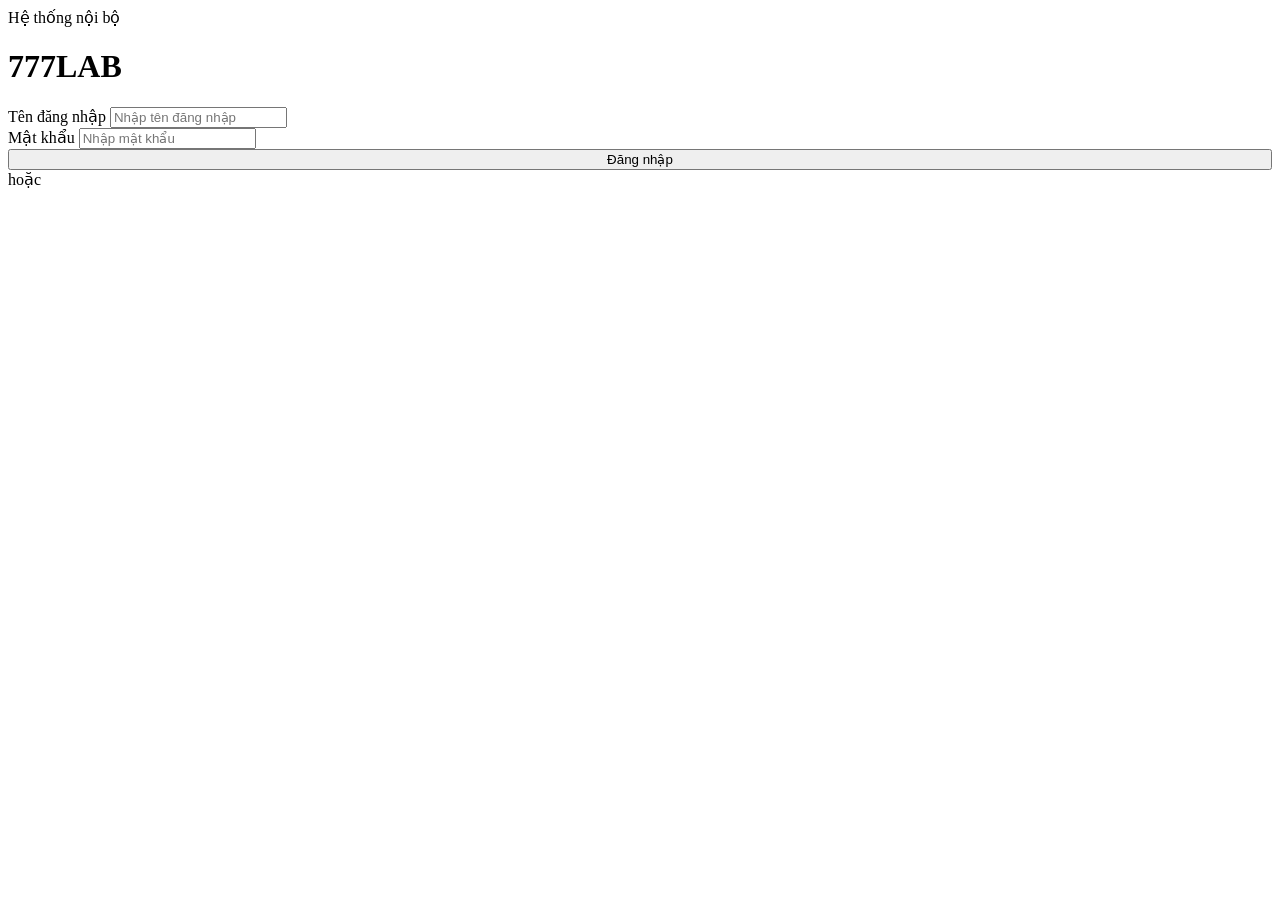
==== src/TimesheetBlogMeeting.API/wwwroot/login.html @ ae1c6de5 "First commit" ====
<!DOCTYPE html>
<html lang="vi">
<head>
  <meta charset="UTF-8" />
  <meta name="viewport" content="width=device-width, initial-scale=1.0" />
  <title>Đăng nhập — 777LAB</title>
  <link rel="preconnect" href="https://fonts.googleapis.com" />
  <link rel="preconnect" href="https://fonts.gstatic.com" crossorigin />
  <link href="https://fonts.googleapis.com/css2?family=Lora:ital,wght@0,400;0,500;0,600;0,700;1,400&family=Be+Vietnam+Pro:wght@400;500;600;700&display=swap" rel="stylesheet" />
  <link rel="stylesheet" href="/css/style.css" />
</head>
<body>
  <div class="login-wrap">
    <div class="login-card">
      <div class="login-brand">
        <div class="kicker">Hệ thống nội bộ</div>
        <h1>777<span style="color:var(--accent)">LAB</span></h1>
      </div>

      <form id="login-form">
        <div class="field">
          <label for="username">Tên đăng nhập</label>
          <input type="text" id="username" name="username" autocomplete="username" placeholder="Nhập tên đăng nhập" required />
        </div>
        <div class="field">
          <label for="password">Mật khẩu</label>
          <input type="password" id="password" name="password" autocomplete="current-password" placeholder="Nhập mật khẩu" required />
        </div>
        <button type="submit" class="btn btn-primary" style="width:100%; justify-content:center;" id="login-btn">
          Đăng nhập
        </button>
      </form>

      <div class="login-divider" id="login-divider"><span>hoặc</span></div>

      <div id="google-btn" class="google-btn-wrap"></div>
    </div>
  </div>

  <div id="toast-stack"></div>

  <script src="/js/api.js"></script>
  <script src="/js/login.js"></script>
  <script src="https://accounts.google.com/gsi/client" onload="onGoogleLoad()" async defer></script>
</body>
</html>
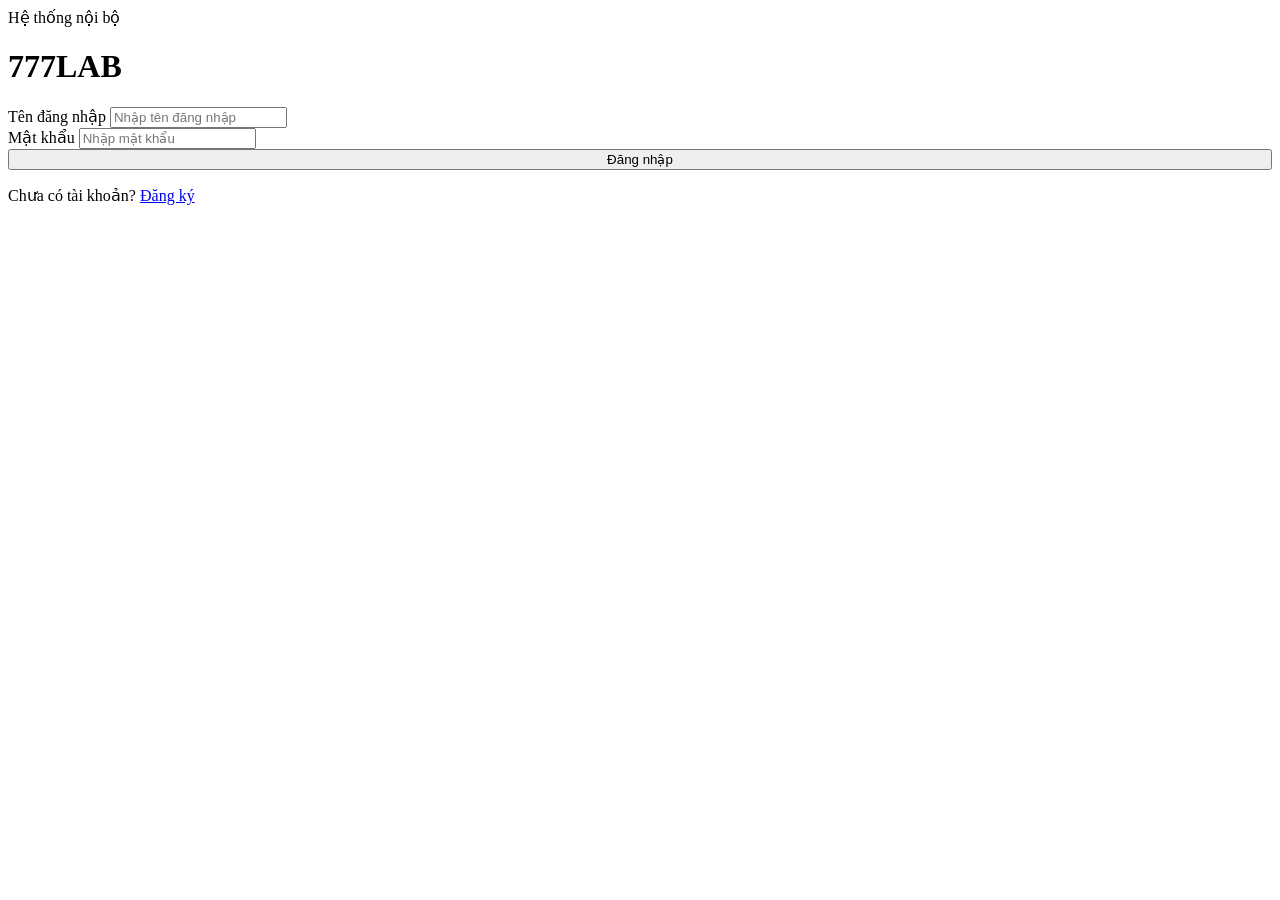
==== commit 5b4faf6c: "ford commit" ====
--- a/src/TimesheetBlogMeeting.API/wwwroot/login.html
+++ b/src/TimesheetBlogMeeting.API/wwwroot/login.html
@@ -31,9 +31,13 @@
         </button>
       </form>
 
+      <p class="login-alt">Chưa có tài khoản? <a href="/register.html">Đăng ký</a></p>
+
+      <!-- TẠM ẨN đăng nhập Google (chưa có domain + HTTPS nên Google chặn origin).
+           Bật lại: bỏ comment khối này và thẻ script GSI ở cuối trang.
       <div class="login-divider" id="login-divider"><span>hoặc</span></div>
-
       <div id="google-btn" class="google-btn-wrap"></div>
+      -->
     </div>
   </div>
 
@@ -41,6 +45,9 @@
 
   <script src="/js/api.js"></script>
   <script src="/js/login.js"></script>
+  <!-- TẠM ẨN đăng nhập Google — bật lại bằng cách bỏ comment dòng dưới:
   <script src="https://accounts.google.com/gsi/client" onload="onGoogleLoad()" async defer></script>
+  -->
+
 </body>
 </html>
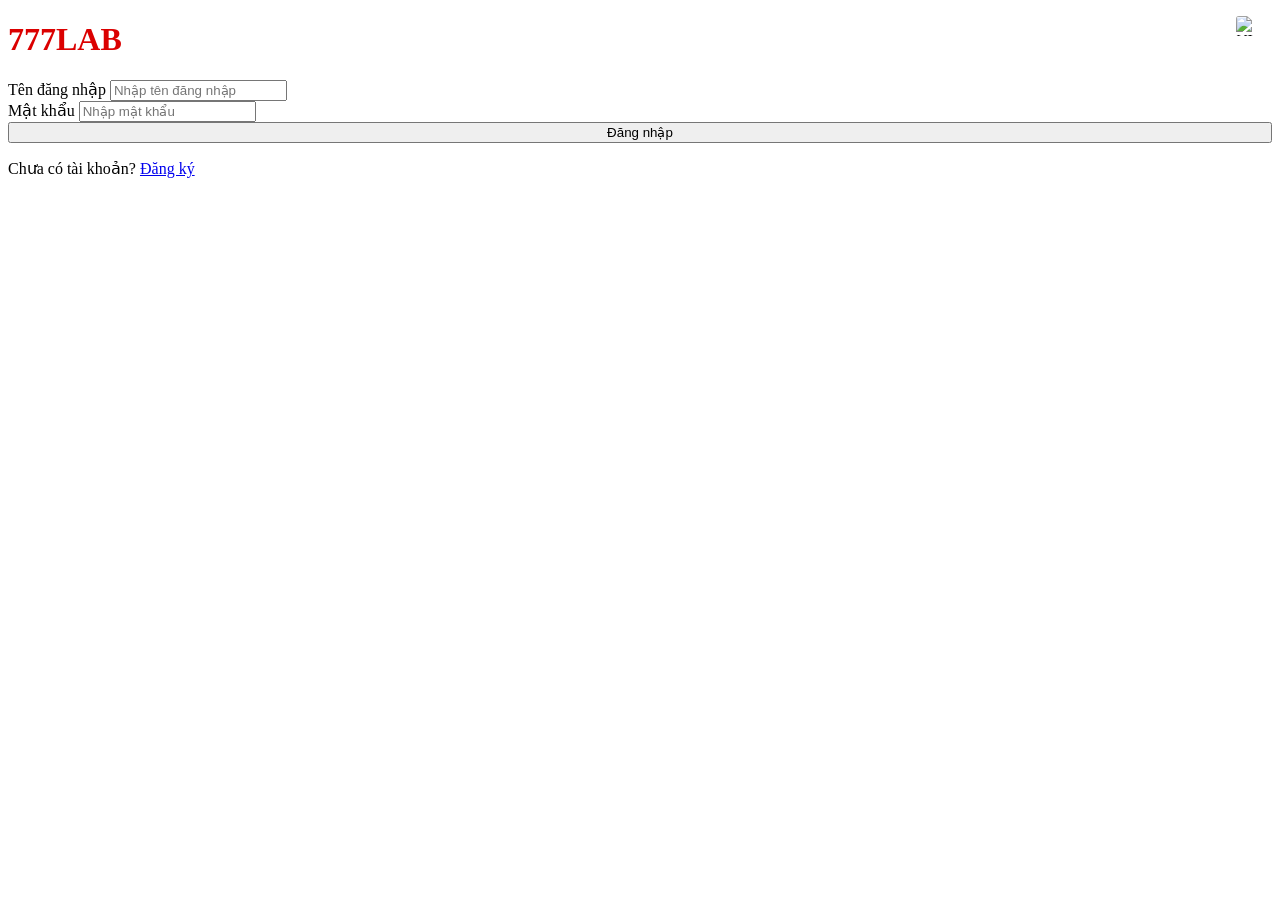
==== commit ed80419c: "ford commit" ====
--- a/src/TimesheetBlogMeeting.API/wwwroot/login.html
+++ b/src/TimesheetBlogMeeting.API/wwwroot/login.html
@@ -3,35 +3,45 @@
 <head>
   <meta charset="UTF-8" />
   <meta name="viewport" content="width=device-width, initial-scale=1.0" />
-  <title>Đăng nhập — 777LAB</title>
+  <title data-i18n-title="login">Đăng nhập — 777LAB</title>
   <link rel="preconnect" href="https://fonts.googleapis.com" />
   <link rel="preconnect" href="https://fonts.gstatic.com" crossorigin />
   <link href="https://fonts.googleapis.com/css2?family=Lora:ital,wght@0,400;0,500;0,600;0,700;1,400&family=Be+Vietnam+Pro:wght@400;500;600;700&display=swap" rel="stylesheet" />
   <link rel="stylesheet" href="/css/style.css" />
+  <style>
+.lang-flag {
+  width: 28px; height: 20px; cursor: pointer; margin-left: 12px; border-radius: 3px;
+  border: 1px solid var(--line); transition: all .15s;
+}
+.lang-flag:hover { border-color: var(--accent); transform: scale(1.05); }
+</style>
 </head>
 <body>
   <div class="login-wrap">
+    <img id="lang-flag" class="lang-flag" src="https://flagcdn.com/vn.svg" alt="VI" title="Chuyển sang Nhật" style="position:absolute; top:16px; right:16px;" />
     <div class="login-card">
       <div class="login-brand">
-        <div class="kicker">Hệ thống nội bộ</div>
-        <h1>777<span style="color:var(--accent)">LAB</span></h1>
+        <h1 style="font-weight:700; color:#DB0000;">777LAB</h1>
       </div>
 
       <form id="login-form">
         <div class="field">
-          <label for="username">Tên đăng nhập</label>
-          <input type="text" id="username" name="username" autocomplete="username" placeholder="Nhập tên đăng nhập" required />
+          <label for="username" data-i18n="username">Tên đăng nhập</label>
+          <input type="text" id="username" name="username" autocomplete="username" data-i18n-placeholder="usernamePlaceholder" required />
         </div>
         <div class="field">
-          <label for="password">Mật khẩu</label>
-          <input type="password" id="password" name="password" autocomplete="current-password" placeholder="Nhập mật khẩu" required />
+          <label for="password" data-i18n="password">Mật khẩu</label>
+          <input type="password" id="password" name="password" autocomplete="current-password" data-i18n-placeholder="passwordPlaceholder" required />
         </div>
-        <button type="submit" class="btn btn-primary" style="width:100%; justify-content:center;" id="login-btn">
+        <button type="submit" class="btn btn-primary" style="width:100%; justify-content:center;" id="login-btn" data-i18n="loginBtn">
           Đăng nhập
         </button>
       </form>
 
-      <p class="login-alt">Chưa có tài khoản? <a href="/register.html">Đăng ký</a></p>
+      <p class="login-alt">
+        <span data-i18n="noAccount">Chưa có tài khoản?</span>
+        <a href="/register.html" data-i18n="register">Đăng ký</a>
+      </p>
 
       <!-- TẠM ẨN đăng nhập Google (chưa có domain + HTTPS nên Google chặn origin).
            Bật lại: bỏ comment khối này và thẻ script GSI ở cuối trang.
@@ -45,6 +55,53 @@
 
   <script src="/js/api.js"></script>
   <script src="/js/login.js"></script>
+  <script>
+    (function() {
+      const lang = localStorage.getItem('lang') || 'vi';
+      const LANG_KEYS = {
+        vi: {
+          internalSystem: 'Hệ thống nội bộ', username: 'Tên đăng nhập', password: 'Mật khẩu',
+          usernamePlaceholder: 'Nhập tên đăng nhập', passwordPlaceholder: 'Nhập mật khẩu',
+          loginBtn: 'Đăng nhập', noAccount: 'Chưa có tài khoản?', register: 'Đăng ký',
+          vi: 'Tiếng Việt', ja: 'Tiếng Nhật'
+        },
+        ja: {
+          internalSystem: '社内システム', username: 'ユーザー名', password: 'パスワード',
+          usernamePlaceholder: 'ユーザー名を入力', passwordPlaceholder: 'パスワードを入力',
+          loginBtn: 'ログイン', noAccount: 'アカウントをお持ちでないですか？', register: '新規登録',
+          vi: 'ベトナム語', ja: '日本語'
+        }
+      };
+      const t = (key) => (LANG_KEYS[lang] && LANG_KEYS[lang][key]) || key;
+      const apply = () => {
+        document.querySelectorAll('[data-i18n]').forEach(el => {
+          const key = el.getAttribute('data-i18n');
+          if (LANG_KEYS[lang] && LANG_KEYS[lang][key]) el.textContent = LANG_KEYS[lang][key];
+        });
+        document.querySelectorAll('[data-i18n-placeholder]').forEach(el => {
+          const key = el.getAttribute('data-i18n-placeholder');
+          if (LANG_KEYS[lang] && LANG_KEYS[lang][key]) el.placeholder = LANG_KEYS[lang][key];
+        });
+        const titleEl = document.querySelector('[data-i18n-title]');
+        if (titleEl && LANG_KEYS[lang]) {
+          const key = titleEl.getAttribute('data-i18n-title');
+          if (LANG_KEYS[lang][key]) titleEl.textContent = LANG_KEYS[lang][key];
+        }
+        const flag = document.getElementById('lang-flag');
+        if (flag) {
+          flag.src = lang === 'ja' ? 'https://flagcdn.com/jp.svg' : 'https://flagcdn.com/vn.svg';
+          flag.alt = lang.toUpperCase();
+          flag.title = lang === 'ja' ? 'ベトナム語に切替' : '日本語に切替';
+        }
+      };
+      apply();
+      document.getElementById('lang-flag').addEventListener('click', () => {
+        const next = lang === 'vi' ? 'ja' : 'vi';
+        localStorage.setItem('lang', next);
+        location.reload();
+      });
+    })();
+  </script>
   <!-- TẠM ẨN đăng nhập Google — bật lại bằng cách bỏ comment dòng dưới:
   <script src="https://accounts.google.com/gsi/client" onload="onGoogleLoad()" async defer></script>
   -->
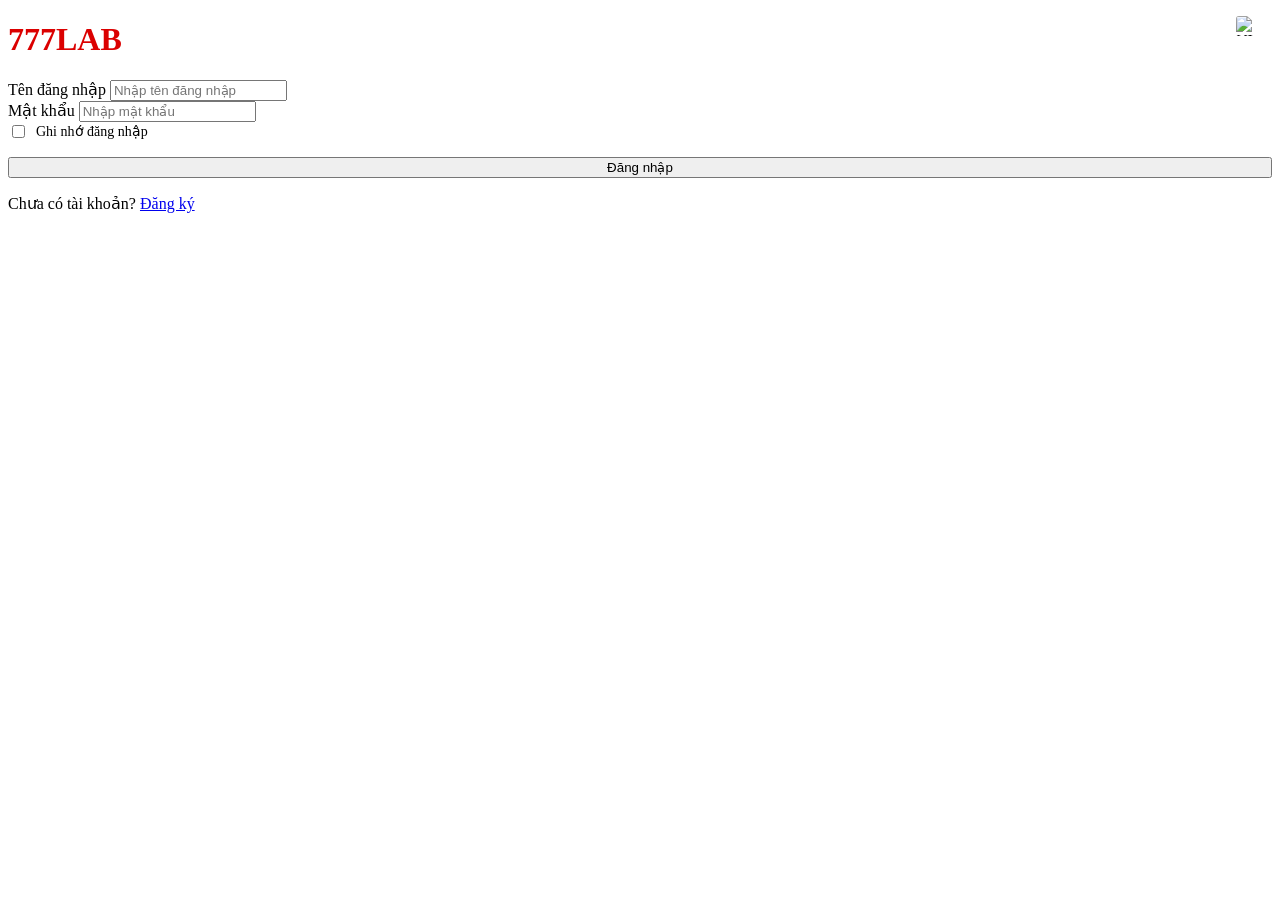
==== commit 7af45f7e: "fix" ====
--- a/src/TimesheetBlogMeeting.API/wwwroot/login.html
+++ b/src/TimesheetBlogMeeting.API/wwwroot/login.html
@@ -33,6 +33,10 @@
           <label for="password" data-i18n="password">Mật khẩu</label>
           <input type="password" id="password" name="password" autocomplete="current-password" data-i18n-placeholder="passwordPlaceholder" required />
         </div>
+        <label style="display:flex; align-items:center; gap:8px; margin-bottom:16px; font-size:14px;">
+          <input type="checkbox" id="remember-me" style="width:auto;" />
+          <span data-i18n="rememberMe">Ghi nhớ đăng nhập</span>
+        </label>
         <button type="submit" class="btn btn-primary" style="width:100%; justify-content:center;" id="login-btn" data-i18n="loginBtn">
           Đăng nhập
         </button>
@@ -63,12 +67,14 @@
           internalSystem: 'Hệ thống nội bộ', username: 'Tên đăng nhập', password: 'Mật khẩu',
           usernamePlaceholder: 'Nhập tên đăng nhập', passwordPlaceholder: 'Nhập mật khẩu',
           loginBtn: 'Đăng nhập', noAccount: 'Chưa có tài khoản?', register: 'Đăng ký',
+          rememberMe: 'Ghi nhớ đăng nhập',
           vi: 'Tiếng Việt', ja: 'Tiếng Nhật'
         },
         ja: {
           internalSystem: '社内システム', username: 'ユーザー名', password: 'パスワード',
           usernamePlaceholder: 'ユーザー名を入力', passwordPlaceholder: 'パスワードを入力',
           loginBtn: 'ログイン', noAccount: 'アカウントをお持ちでないですか？', register: '新規登録',
+          rememberMe: 'ログインを記憶する',
           vi: 'ベトナム語', ja: '日本語'
         }
       };
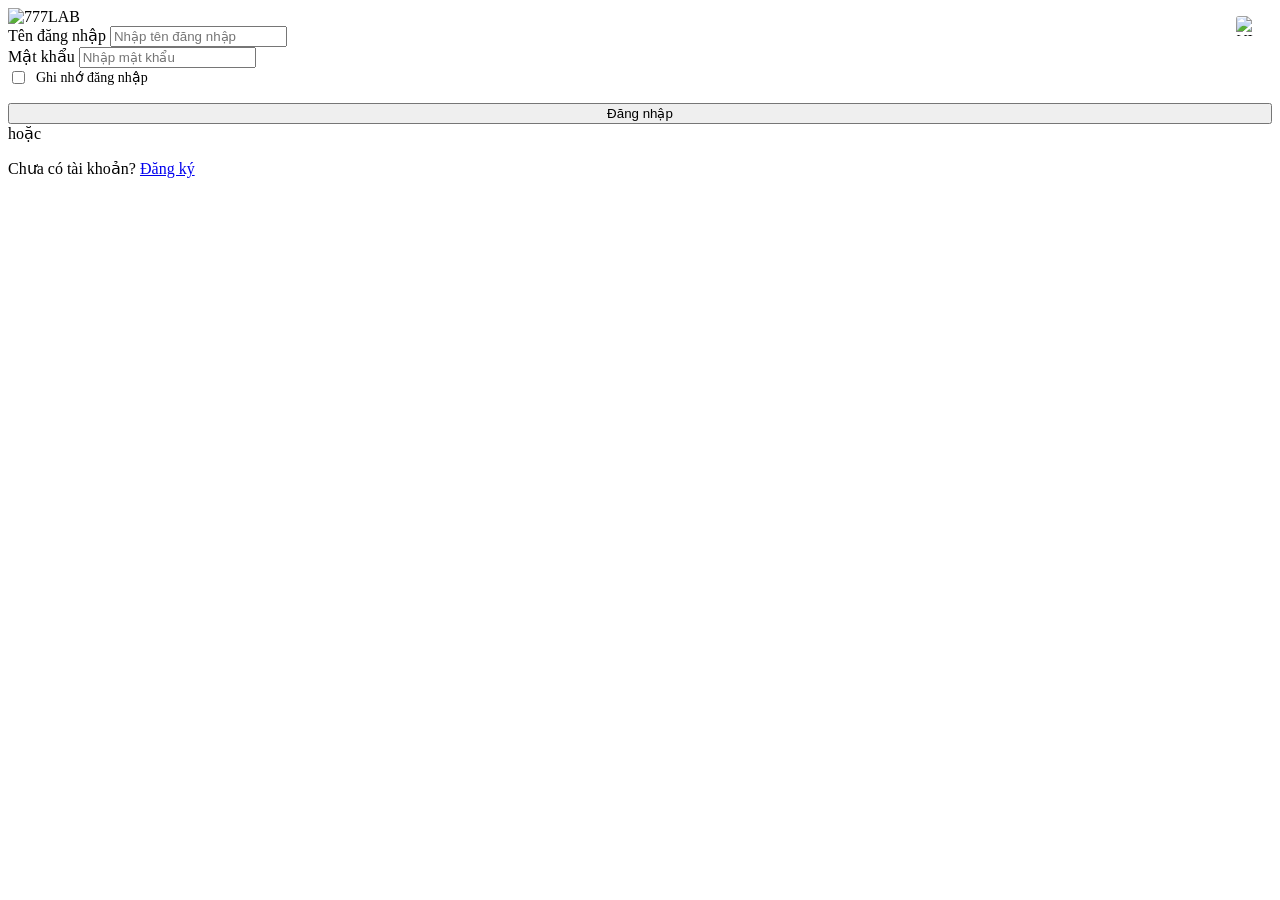
==== commit fd4258c2: "final commit" ====
--- a/src/TimesheetBlogMeeting.API/wwwroot/login.html
+++ b/src/TimesheetBlogMeeting.API/wwwroot/login.html
@@ -4,10 +4,11 @@
   <meta charset="UTF-8" />
   <meta name="viewport" content="width=device-width, initial-scale=1.0" />
   <title data-i18n-title="login">Đăng nhập — 777LAB</title>
+  <link rel="icon" type="image/x-icon" href="/favicon.ico" />
   <link rel="preconnect" href="https://fonts.googleapis.com" />
   <link rel="preconnect" href="https://fonts.gstatic.com" crossorigin />
   <link href="https://fonts.googleapis.com/css2?family=Lora:ital,wght@0,400;0,500;0,600;0,700;1,400&family=Be+Vietnam+Pro:wght@400;500;600;700&display=swap" rel="stylesheet" />
-  <link rel="stylesheet" href="/css/style.css" />
+  <link rel="stylesheet" href="/css/style.css?v=12" />
   <style>
 .lang-flag {
   width: 28px; height: 20px; cursor: pointer; margin-left: 12px; border-radius: 3px;
@@ -21,7 +22,7 @@
     <img id="lang-flag" class="lang-flag" src="https://flagcdn.com/vn.svg" alt="VI" title="Chuyển sang Nhật" style="position:absolute; top:16px; right:16px;" />
     <div class="login-card">
       <div class="login-brand">
-        <h1 style="font-weight:700; color:#DB0000;">777LAB</h1>
+        <img class="login-logo" src="/img/logo_login.png" alt="777LAB" />
       </div>
 
       <form id="login-form">
@@ -42,16 +43,13 @@
         </button>
       </form>
 
+      <div class="login-divider" id="login-divider"><span>hoặc</span></div>
+      <div id="google-btn" class="google-btn-wrap"></div>
+
       <p class="login-alt">
         <span data-i18n="noAccount">Chưa có tài khoản?</span>
         <a href="/register.html" data-i18n="register">Đăng ký</a>
       </p>
-
-      <!-- TẠM ẨN đăng nhập Google (chưa có domain + HTTPS nên Google chặn origin).
-           Bật lại: bỏ comment khối này và thẻ script GSI ở cuối trang.
-      <div class="login-divider" id="login-divider"><span>hoặc</span></div>
-      <div id="google-btn" class="google-btn-wrap"></div>
-      -->
     </div>
   </div>
 
@@ -108,9 +106,7 @@
       });
     })();
   </script>
-  <!-- TẠM ẨN đăng nhập Google — bật lại bằng cách bỏ comment dòng dưới:
   <script src="https://accounts.google.com/gsi/client" onload="onGoogleLoad()" async defer></script>
-  -->
 
 </body>
 </html>
